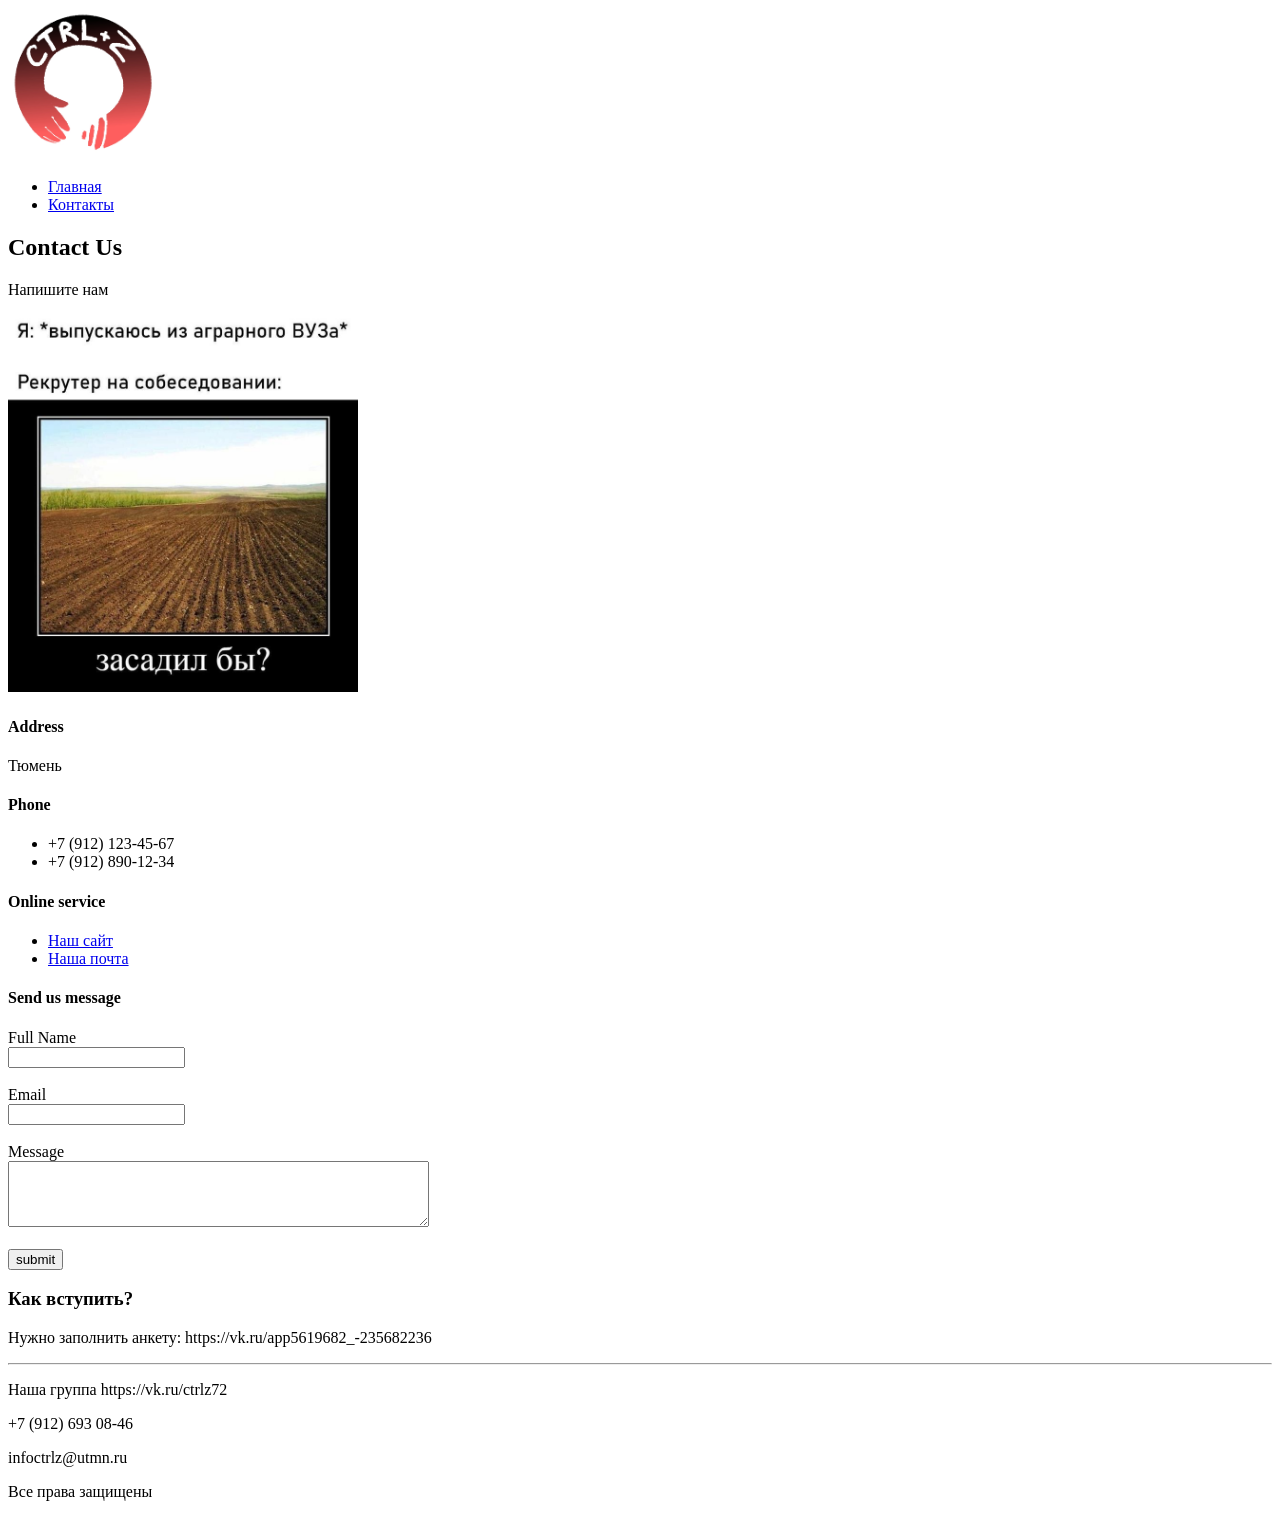
==== contacts.html @ 05090bbb "update index.html, add contacts.html, logo.jpg, random-image.jpg" ====
<!DOCTYPE html>
<html lang="ru">
<head>
    <meta charset="UTF-8">
    <title>Контакты</title>
</head>
<body>

    <header>
        <img src="src/assets/img/logo.jpg" alt="Логотип объединения" width="150">
        
        <nav>
            <ul>
                <li><a href="index.html">Главная</a></li>
                <li><a href="contacts.html">Контакты</a></li>
            </ul>
        </nav>
    </header>

    <main>
        <h2>Contact Us</h2>

        <p>Напишите нам</p>

        <img src="src/assets/img/random-image.jpg" width="350">

        <h4>Address</h4>

        <p>Тюмень</p>

        <h4>Phone</h4>

        <ul>
            <li>+7 (912) 123-45-67</li>
            <li>+7 (912) 890-12-34</li>
        </ul>

        <h4>Online service</h4>

        <ul>
            <li><a href="index.html">Наш сайт</a></li>
            <li><a href="mailto:infoctrlz@utmn.ru">Наша почта</a></li>
        </ul>

        <h4>Send us message</h4>

        <form action="#" method="post">
            <label for="fullname">Full Name</label><br>
            <input type="text" id="fullname" name="fullname"><br><br>

            <label for="email">Email</label><br>
            <input type="email" id="email" name="email"><br><br>

            <label for="message">Message</label><br>
            <textarea id="message" name="message" rows="4" cols="50"></textarea><br><br>

            <button type="submit">submit</button>
        </form>
    </main>

    <footer>
        <h3>Как вступить?</h3>

        <p>Нужно заполнить анкету: https://vk.ru/app5619682_-235682236</p>

        <hr>

            <p>Наша группа https://vk.ru/ctrlz72</p>
            <p>+7 (912) 693 08-46</p>
            <p>infoctrlz@utmn.ru</p>

        <p>Все права защищены</p>
    </footer>

</body>
</html>
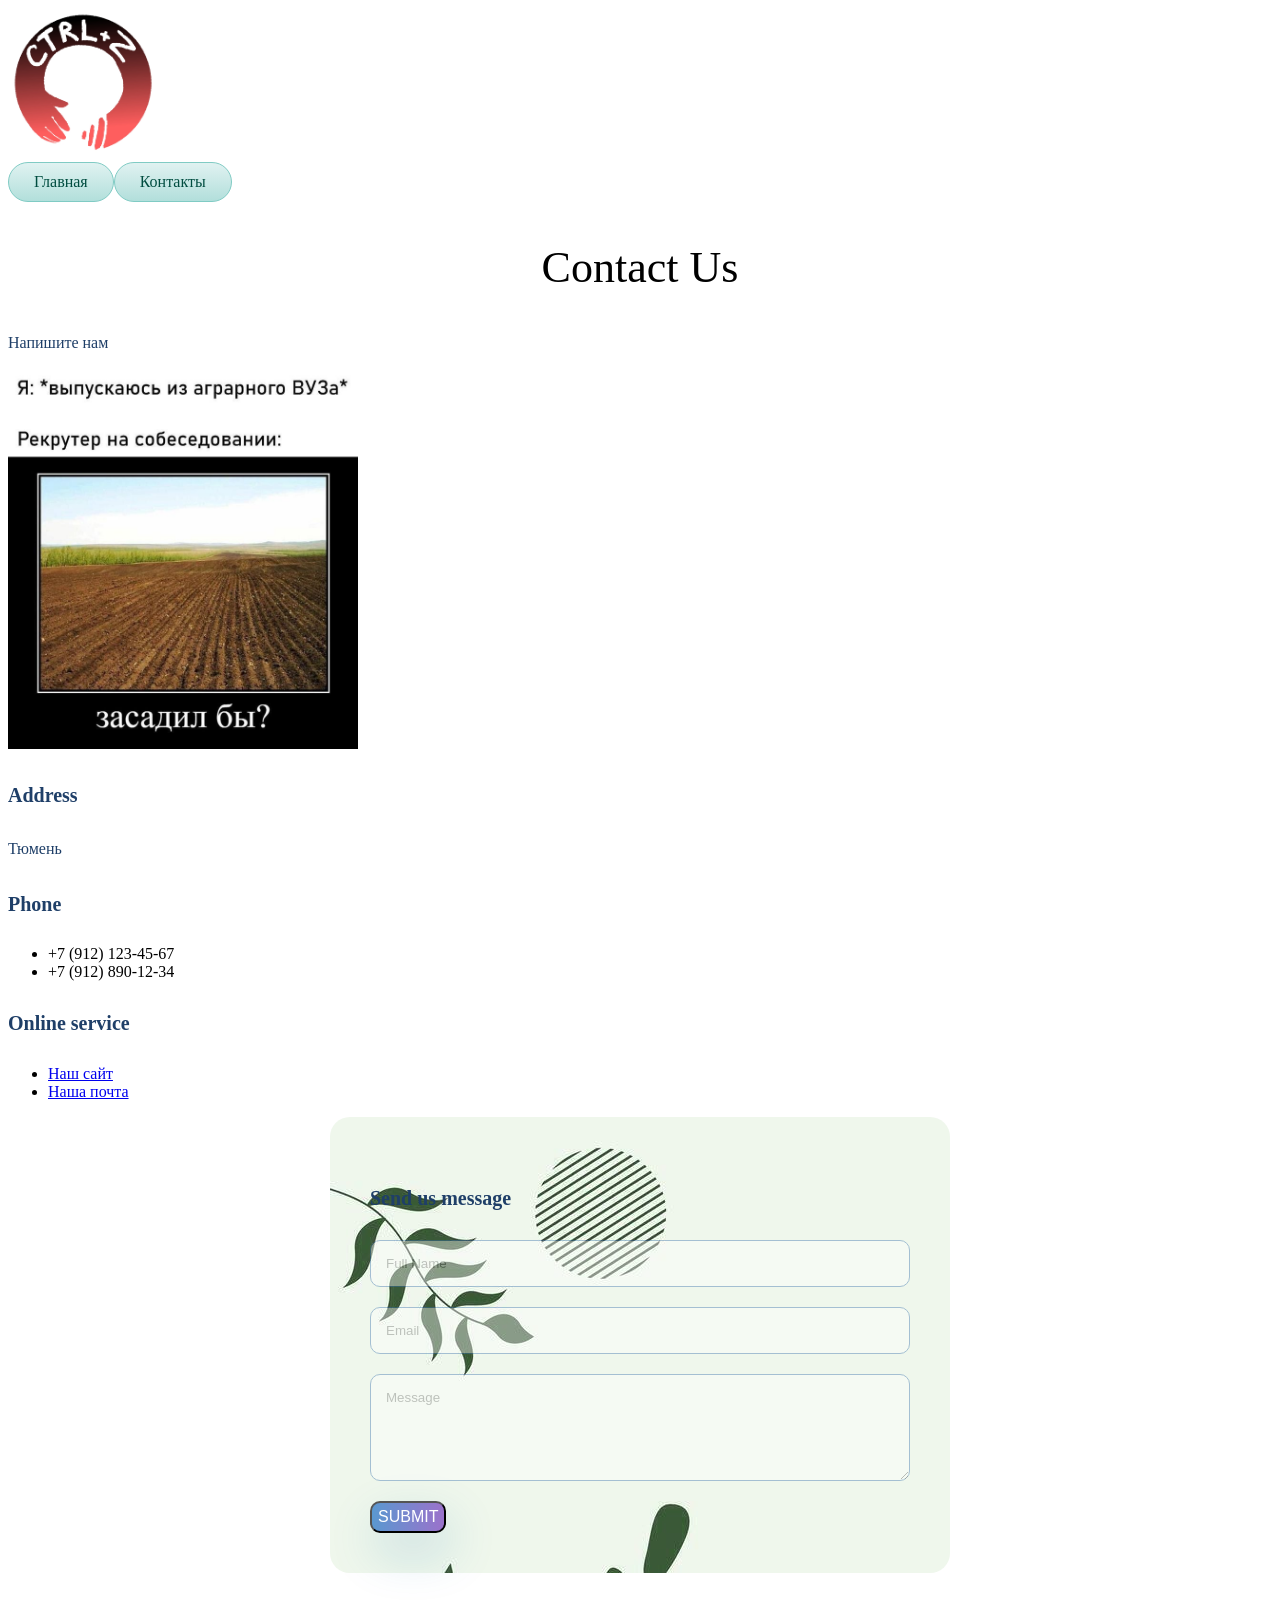
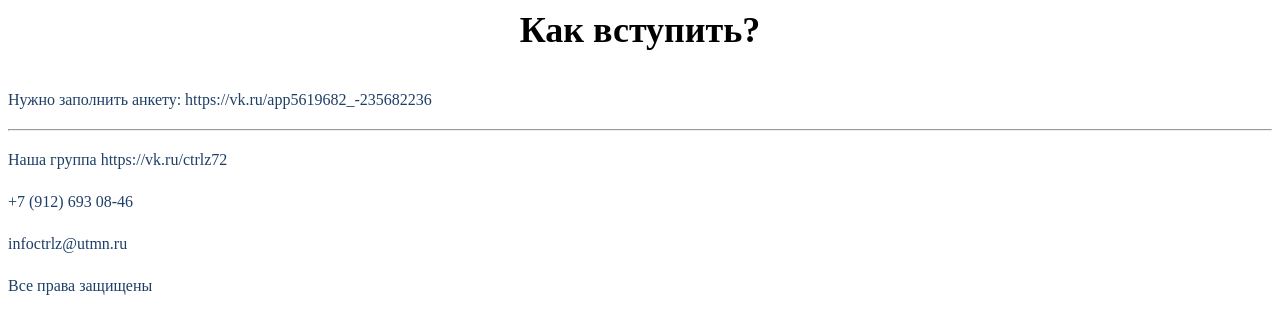
==== commit a4c9df07: "lesson 2 without background img" ====
--- a/contacts.html
+++ b/contacts.html
@@ -3,73 +3,85 @@
 <head>
     <meta charset="UTF-8">
     <title>Контакты</title>
+    <link rel="stylesheet" href="src/assets/styles/style.css">
 </head>
 <body>
 
     <header>
         <img src="src/assets/img/logo.jpg" alt="Логотип объединения" width="150">
         
-        <nav>
-            <ul>
-                <li><a href="index.html">Главная</a></li>
-                <li><a href="contacts.html">Контакты</a></li>
-            </ul>
+        <nav class="breadcrumbs">
+                <a href="index.html" class="breadcrumb-link">Главная</a></li>
+                <a href="contacts.html" class="breadcrumb-link">Контакты</a></li>
         </nav>
     </header>
 
     <main>
-        <h2>Contact Us</h2>
 
-        <p>Напишите нам</p>
+        <h2 class="contact-title">Contact Us</h2>
+
+        <p class="text-content">Напишите нам</p>
 
         <img src="src/assets/img/random-image.jpg" width="350">
 
-        <h4>Address</h4>
+        <h4 class="sub-title">Address</h4>
 
-        <p>Тюмень</p>
+        <p class="text-content">Тюмень</p>
 
-        <h4>Phone</h4>
+        <h4 class="sub-title">Phone</h4>
 
         <ul>
             <li>+7 (912) 123-45-67</li>
             <li>+7 (912) 890-12-34</li>
         </ul>
 
-        <h4>Online service</h4>
+        <h4 class="sub-title">Online service</h4>
 
         <ul>
             <li><a href="index.html">Наш сайт</a></li>
             <li><a href="mailto:infoctrlz@utmn.ru">Наша почта</a></li>
         </ul>
 
-        <h4>Send us message</h4>
+        
+        <div class="contact-form-wrapper">
+            <h4 class="sub-title">Send us message</h4>
+            
+            <form action="#">
+                <!-- Имя -->
+                <div class="form-group">
+                    <input type="text" placeholder="Full Name" class="form-input">
+                </div>
 
-        <form action="#" method="post">
-            <label for="fullname">Full Name</label><br>
-            <input type="text" id="fullname" name="fullname"><br><br>
+                <!-- Email -->
+                <div class="form-group">
+                    <input type="email" placeholder="Email" class="form-input">
+                </div>
 
-            <label for="email">Email</label><br>
-            <input type="email" id="email" name="email"><br><br>
+                <!-- Сообщение -->
+                <div class="form-group">
+                    <textarea placeholder="Message" class="form-input" rows="5"></textarea>
+                </div>
 
-            <label for="message">Message</label><br>
-            <textarea id="message" name="message" rows="4" cols="50"></textarea><br><br>
-
-            <button type="submit">submit</button>
-        </form>
+                <!-- Кнопка -->
+                <div class="form-group" style="margin-bottom: 0;">
+                    <button type="submit" class="submit-btn">Submit</button>
+                </div>
+            </form>
+        </div>
     </main>
 
     <footer>
-        <h3>Как вступить?</h3>
+        <h3 class="section-title">Как вступить?</h3>
 
-        <p>Нужно заполнить анкету: https://vk.ru/app5619682_-235682236</p>
+        <p class="text-content">Нужно заполнить анкету: https://vk.ru/app5619682_-235682236</p>
 
         <hr>
 
-            <p>Наша группа https://vk.ru/ctrlz72</p>
-            <p>+7 (912) 693 08-46</p>
-            <p>infoctrlz@utmn.ru</p>
+            <p class="text-content">Наша группа https://vk.ru/ctrlz72</p>
+            <p class="text-content">+7 (912) 693 08-46</p>
+            <p class="text-content">infoctrlz@utmn.ru</p>
 
-        <p>Все права защищены</p>
+        <p class="text-content">Все права защищены</p>
     </footer>
 
 </body>
--- a/src/assets/styles/style.css
+++ b/src/assets/styles/style.css
@@ -0,0 +1,111 @@
+@import "./global.css";
+@import "./fonts.css";
+@import "./utils.css";
+
+.test {
+    color: yellow !important;
+}
+
+.test {
+    color: red !important;
+}
+
+
+
+/*Параграфы*/
+.text-content {
+    font-size: 16px;
+    line-height: 26px;
+    color: #1F3F68;
+}
+
+/*H1*/
+.main-title {
+    font-size: 64px;
+    color: #1F3F68;
+}
+
+/*H2*/
+.contact-title {
+    font-weight: 500;
+    font-size: 44px;
+    text-align: center;
+}
+
+/*H3*/
+.section-title {
+    font-size: 36px;
+    text-align: center;
+}
+
+/*H4*/
+.sub-title {
+    font-size: 20px;
+    line-height: 30px;
+    color: #1F3F68;
+}
+
+/* Поля ввода */
+.form-input {
+    border: 1px solid #356EAD;
+    box-sizing: border-box;
+    border-radius: 10px;
+    opacity: 0.4;
+}
+
+/* Кнопка Submit */
+.submit-btn {
+    background: linear-gradient(90deg, #5A98D0 0%, #9B72CB 100%);
+    box-shadow: 5px 20px 50px rgba(16, 112, 177, 0.2);
+    border-radius: 10px;
+    font-weight: 500;
+    font-size: 16px;
+    line-height: 26px;
+    text-align: center;
+    color: #FFFFFF;
+    text-transform: uppercase;
+}
+
+/* Хлебные крошки, так и не понял, почему у этого именно такое название */
+.breadcrumbs {
+    display: flex;
+    margin-bottom: 40px;
+    align-items: center;
+}
+
+.breadcrumb-link {
+    background: linear-gradient(to bottom, #e0f2f1 0%, #b2dfdb 100%);
+    color: #004d40;
+    text-decoration: none;
+    padding: 10px 25px;
+    border-radius: 25px;
+    font-weight: 500;
+    border: 1px solid #80cbc4;
+}
+
+/* Фон формы */
+
+.contact-form-wrapper {
+    width: 100%;
+    max-width: 540px;
+    margin: 0 auto; 
+    padding: 40px;
+    border-radius: 20px;
+    background-image: url('/src/assets/img/background_contacts.jpg'); 
+}
+
+.form-group {
+    margin-bottom: 20px;
+}
+
+.form-input {
+    width: 100%;       
+    display: block;
+    border: 1px solid #356EAD;
+    box-sizing: border-box;
+    border-radius: 10px;
+    opacity: 0.4;
+    padding: 15px;
+    font-family: "Open Sans", sans-serif;
+    background-color: #fff;
+}
